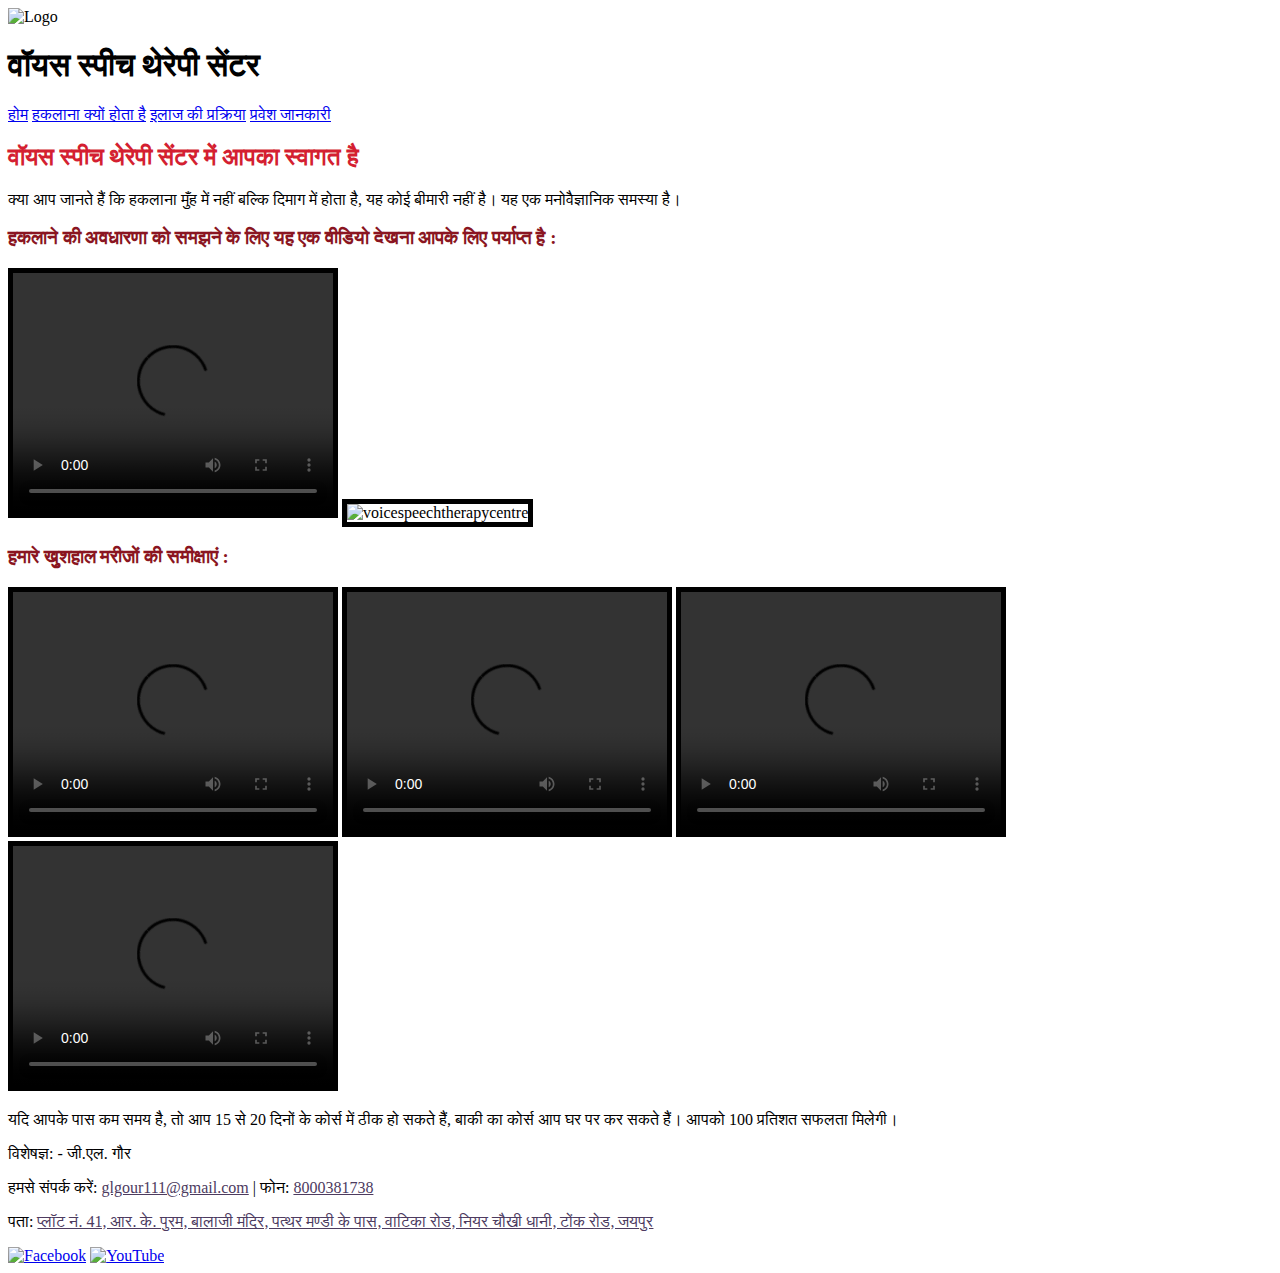
==== index.html @ 099fcfb5 "Update index.html" ====
<!DOCTYPE html>
<html lang="hi">
<head>
    <meta charset="UTF-8">
    <meta name="viewport" content="width=device-width, initial-scale=1.0">
    <title>होम - वॉयस स्पीच थेरेपी सेंटर</title>
    <link rel="icon" type="image/jpg" href="img1.jpg">
    <link rel="stylesheet" href="styles.css">
    <script type="text/javascript">
        function googleTranslateElementInit() {
            new google.translate.TranslateElement({
                pageLanguage: 'hi',
                includedLanguages: 'en,hi',
                layout: google.translate.TranslateElement.InlineLayout.SIMPLE
            }, 'google_translate_element');
        }
    </script>
    <script type="text/javascript" src="//translate.google.com/translate_a/element.js?cb=googleTranslateElementInit"></script>

</head>
<body>
    <!-- Include the common header here -->
    <header>
        <div class="logo-container">
            <img src="img1.jpg" alt="Logo" class="logo">
            <h1>वॉयस स्पीच थेरेपी सेंटर</h1>
        </div>
        <nav>
            <a href="index.html"  class="active">होम</a>
            <a href="why-stammer-happen.html">हकलाना क्यों होता है</a>
            <a href="process-of-cure.html">इलाज की प्रक्रिया</a>
            <a href="admission-information.html">प्रवेश जानकारी</a>
        </nav>
        <p id="google_translate_element"></p>
    </header>

    <div class="container">
        <h2 style="color: rgb(212, 31, 49);">वॉयस स्पीच थेरेपी सेंटर में आपका स्वागत है</h2>
        <p>क्या आप जानते हैं कि हकलाना मुँह में नहीं बल्कि दिमाग में होता है, यह कोई बीमारी नहीं है। यह एक मनोवैज्ञानिक समस्या है।</p>
        <div>
            <h3 style="color: rgb(138, 21, 33);">हकलाने की अवधारणा को समझने के लिए यह एक वीडियो देखना आपके लिए पर्याप्त है :  </h3>
            <video controls width="320" height="240" style="border:5px solid black">
                <source src="vimain.mp4" type="video/mp4" >
                आपका ब्राउज़र वीडियो टैग का समर्थन नहीं करता है।
            </video>
            <img src="immain.jpeg" alt="voicespeechtherapycentre" width="320" height="240" style="border:5px solid black">
        </img>

        </div>
        <div>
            <h3 style="color: rgb(138, 21, 33);">हमारे खुशहाल मरीजों की समीक्षाएं :</h3>
            <video controls width="320" height="240" style="border:5px solid black">
                <source src="vi1.mp4" type="video/mp4">
                आपका ब्राउज़र वीडियो टैग का समर्थन नहीं करता है।
            </video>
            <video controls width="320" height="240" style="border:5px solid black">
                <source src="vi4.mp4" type="video/mp4">
                आपका ब्राउज़र वीडियो टैग का समर्थन नहीं करता है।
            </video>
            <video controls width="320" height="240" style="border:5px solid black">
                <source src="vi2.mp4" type="video/mp4">
                आपका ब्राउज़र वीडियो टैग का समर्थन नहीं करता है।
            </video>
            <video controls width="320" height="240" style="border:5px solid black">
                <source src="vi3.mp4" type="video/mp4">
                आपका ब्राउज़र वीडियो टैग का समर्थन नहीं करता है।
            </video>
        </div>
        <p>यदि आपके पास कम समय है, तो आप 15 से 20 दिनों के कोर्स में ठीक हो सकते हैं, बाकी का कोर्स आप घर पर कर सकते हैं। आपको 100 प्रतिशत सफलता मिलेगी।</p>
        <p>विशेषज्ञ: - जी.एल. गौर</p>
    </div>

    <!-- Include the common footer here -->
    <footer>
        <p>हमसे संपर्क करें: <a href="mailto: glgour111@gmail.com"  style="color:rgb(77, 59, 95);"> glgour111@gmail.com</a> | फोन: <a href="tel:8000381738"  style="color:rgb(77, 59, 95);">8000381738</a></p>
        <p>पता:  <a href="https://maps.app.goo.gl/XDX2KdmvmfBYTY1h9" style="color:rgb(77, 59, 95);" target="_blank">प्लॉट नं. 41, आर. के. पुरम, बालाजी मंदिर, 
            पत्थर मण्डी के पास, वाटिका रोड, नियर चौखी धानी, टोंक रोड, जयपुर</a></p>
        <div class="social-media">
            <a href="https://www.facebook.com/glgour.sharma" target="_blank"><img src="facebook-logo.png" alt="Facebook" class="social-icon"></a>
            <a href="https://youtube.com/@voicespeechtherapycentreja619?si=wGAjIbO5BF03ltaj" target="_blank"><img src="youtube-logo.png" alt="YouTube" class="social-icon"></a>
        </div>
    </footer>
</body>
</html>
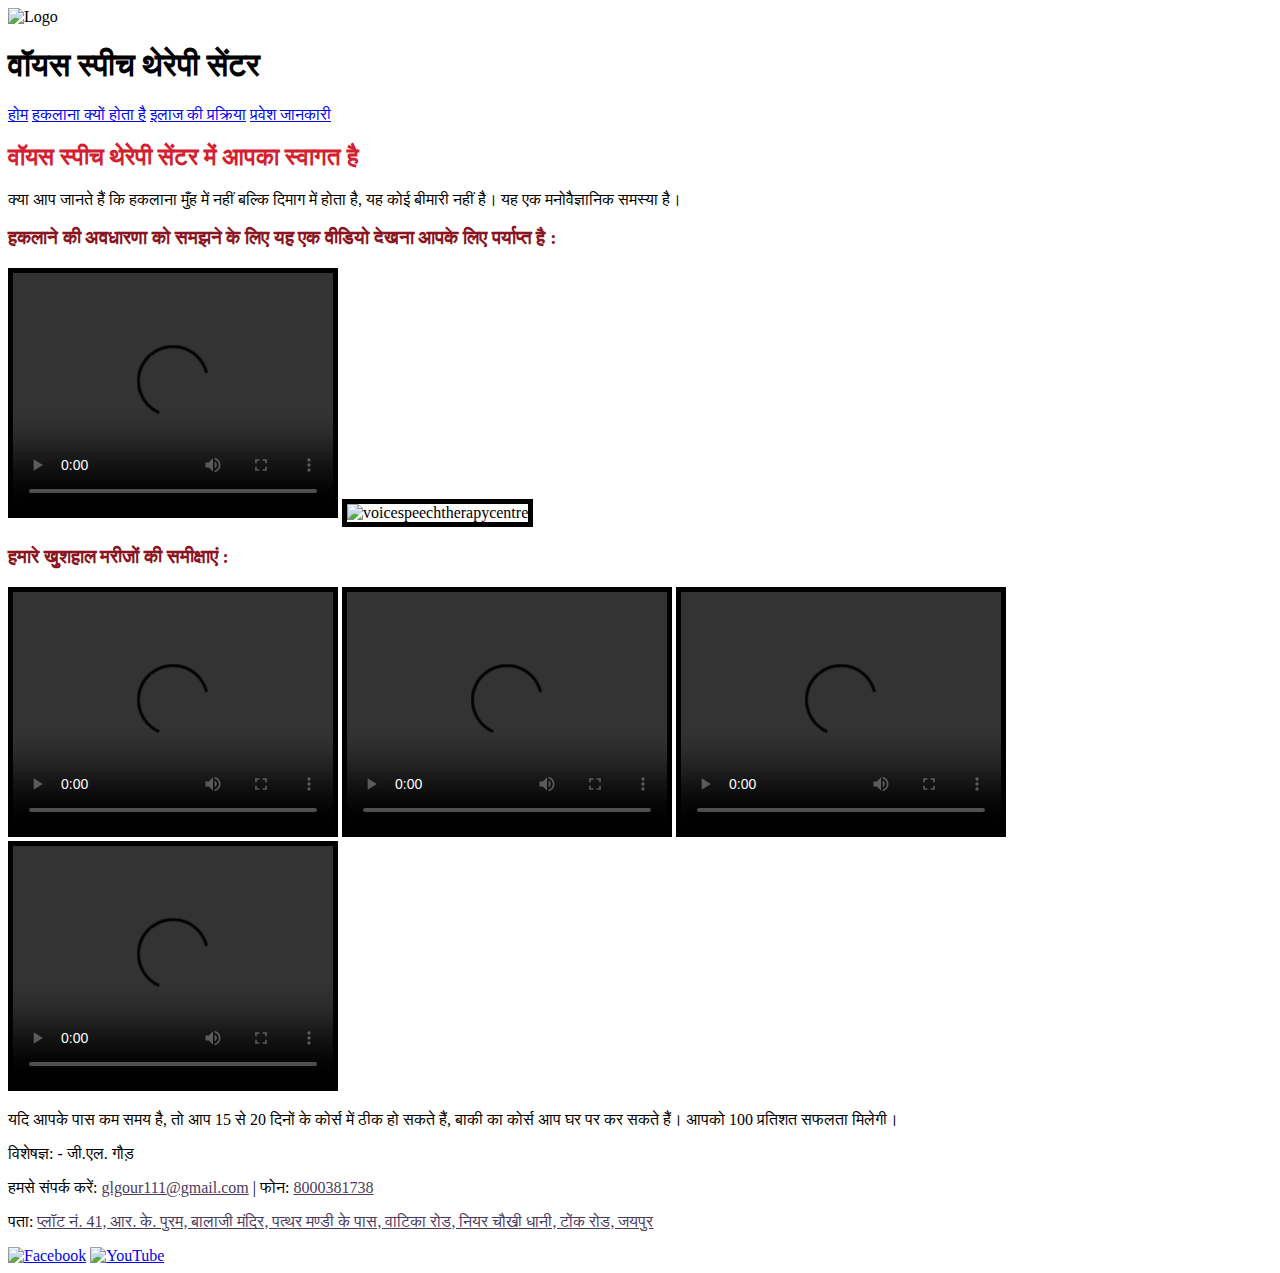
==== commit b433cfeb: "Update index.html" ====
--- a/index.html
+++ b/index.html
@@ -4,6 +4,11 @@
     <meta charset="UTF-8">
     <meta name="viewport" content="width=device-width, initial-scale=1.0">
     <title>होम - वॉयस स्पीच थेरेपी सेंटर</title>
+
+  <meta name="description" content="Voice Speech Therapy Centre in jaipur offers expert speech therapy services for children and adults. Improve communication skills with our certified therapists.">
+  <meta name="keywords" content="voicespeechtherapycentre, speech therapy, voice therapy, communication skills, speech therapist, children speech therapy, adult speech therapy">
+
+
     <link rel="icon" type="image/jpg" href="img1.jpg">
     <link rel="stylesheet" href="styles.css">
     <script type="text/javascript">
@@ -67,7 +72,7 @@
             </video>
         </div>
         <p>यदि आपके पास कम समय है, तो आप 15 से 20 दिनों के कोर्स में ठीक हो सकते हैं, बाकी का कोर्स आप घर पर कर सकते हैं। आपको 100 प्रतिशत सफलता मिलेगी।</p>
-        <p>विशेषज्ञ: - जी.एल. गौर</p>
+        <p>विशेषज्ञ: - जी.एल. गौड़ </p>
     </div>
 
     <!-- Include the common footer here -->
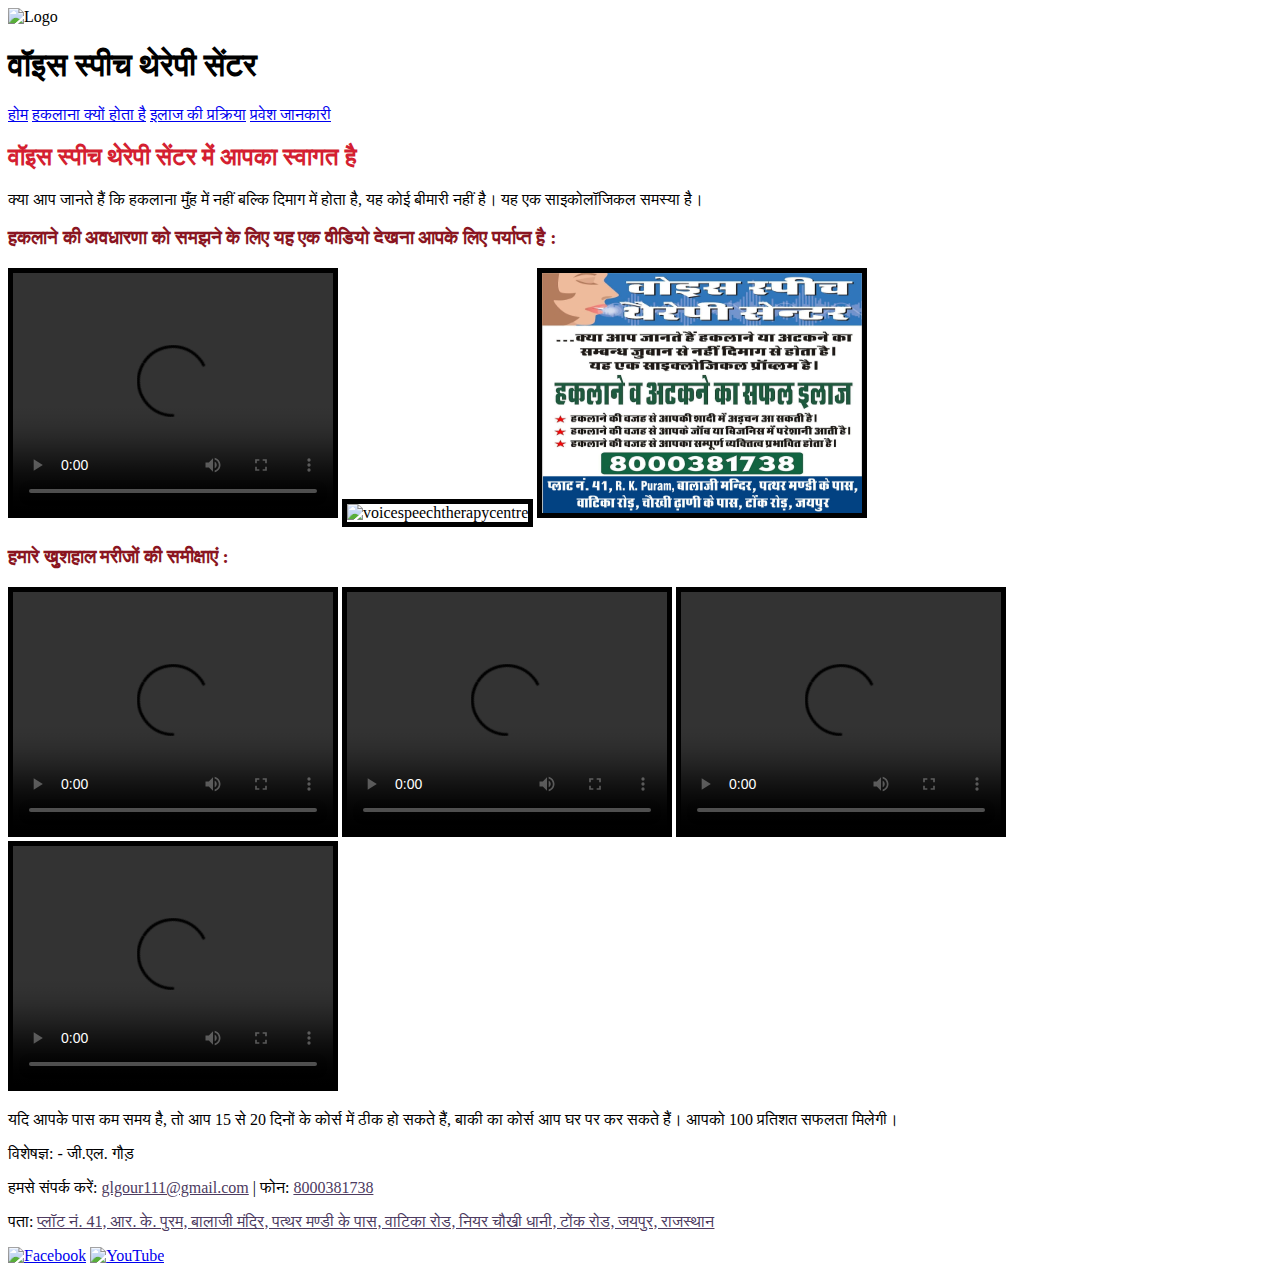
==== commit 3a165b49: "Update index.html" ====
--- a/index.html
+++ b/index.html
@@ -3,7 +3,7 @@
 <head>
     <meta charset="UTF-8">
     <meta name="viewport" content="width=device-width, initial-scale=1.0">
-    <title>होम - वॉयस स्पीच थेरेपी सेंटर</title>
+    <title>होम - वॉइस स्पीच थेरेपी सेंटर</title>
 
   <meta name="description" content="Voice Speech Therapy Centre in jaipur offers expert speech therapy services for children and adults. Improve communication skills with our certified therapists.">
   <meta name="keywords" content="voicespeechtherapycentre, speech therapy, voice therapy, communication skills, speech therapist, children speech therapy, adult speech therapy">
@@ -28,7 +28,7 @@
     <header>
         <div class="logo-container">
             <img src="img1.jpg" alt="Logo" class="logo">
-            <h1>वॉयस स्पीच थेरेपी सेंटर</h1>
+            <h1>वॉइस स्पीच थेरेपी सेंटर</h1>
         </div>
         <nav>
             <a href="index.html"  class="active">होम</a>
@@ -40,8 +40,8 @@
     </header>
 
     <div class="container">
-        <h2 style="color: rgb(212, 31, 49);">वॉयस स्पीच थेरेपी सेंटर में आपका स्वागत है</h2>
-        <p>क्या आप जानते हैं कि हकलाना मुँह में नहीं बल्कि दिमाग में होता है, यह कोई बीमारी नहीं है। यह एक मनोवैज्ञानिक समस्या है।</p>
+        <h2 style="color: rgb(212, 31, 49);">वॉइस स्पीच थेरेपी सेंटर में आपका स्वागत है</h2>
+        <p>क्या आप जानते हैं कि हकलाना मुँह में नहीं बल्कि दिमाग में होता है, यह कोई बीमारी नहीं है। यह एक साइकोलॉजिकल समस्या है।</p>
         <div>
             <h3 style="color: rgb(138, 21, 33);">हकलाने की अवधारणा को समझने के लिए यह एक वीडियो देखना आपके लिए पर्याप्त है :  </h3>
             <video controls width="320" height="240" style="border:5px solid black">
@@ -49,6 +49,8 @@
                 आपका ब्राउज़र वीडियो टैग का समर्थन नहीं करता है।
             </video>
             <img src="immain.jpeg" alt="voicespeechtherapycentre" width="320" height="240" style="border:5px solid black">
+        </img>
+            <img src="immain1.jpeg" alt="voicespeechtherapycentre" width="320" height="240" style="border:5px solid black">
         </img>
 
         </div>
@@ -79,7 +81,7 @@
     <footer>
         <p>हमसे संपर्क करें: <a href="mailto: glgour111@gmail.com"  style="color:rgb(77, 59, 95);"> glgour111@gmail.com</a> | फोन: <a href="tel:8000381738"  style="color:rgb(77, 59, 95);">8000381738</a></p>
         <p>पता:  <a href="https://maps.app.goo.gl/XDX2KdmvmfBYTY1h9" style="color:rgb(77, 59, 95);" target="_blank">प्लॉट नं. 41, आर. के. पुरम, बालाजी मंदिर, 
-            पत्थर मण्डी के पास, वाटिका रोड, नियर चौखी धानी, टोंक रोड, जयपुर</a></p>
+            पत्थर मण्डी के पास, वाटिका रोड, नियर चौखी धानी, टोंक रोड, जयपुर, राजस्थान</a></p>
         <div class="social-media">
             <a href="https://www.facebook.com/glgour.sharma" target="_blank"><img src="facebook-logo.png" alt="Facebook" class="social-icon"></a>
             <a href="https://youtube.com/@voicespeechtherapycentreja619?si=wGAjIbO5BF03ltaj" target="_blank"><img src="youtube-logo.png" alt="YouTube" class="social-icon"></a>
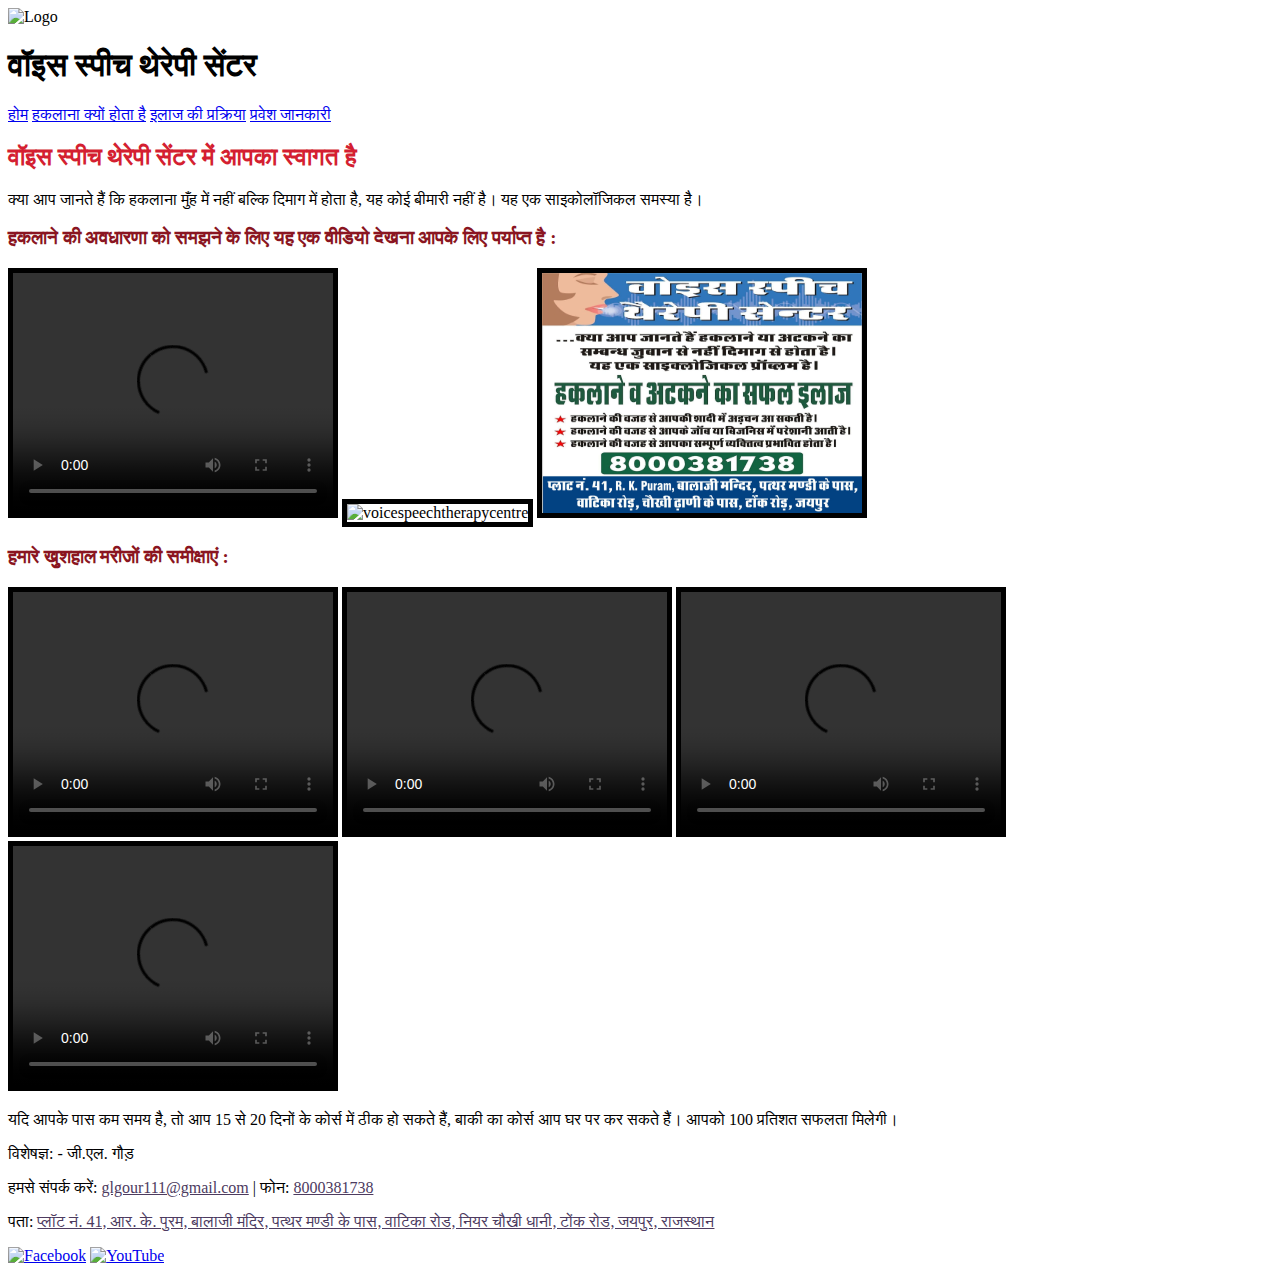
==== commit 681b87f5: "2Update index.html" ====
--- a/index.html
+++ b/index.html
@@ -5,7 +5,7 @@
     <meta name="viewport" content="width=device-width, initial-scale=1.0">
     <title>होम - वॉइस स्पीच थेरेपी सेंटर</title>
 
-  <meta name="description" content="Voice Speech Therapy Centre in jaipur offers expert speech therapy services for children and adults. Improve communication skills with our certified therapists.">
+  <meta name="description" content="Voice Speech Therapy Centre. in jaipur offers expert speech therapy services for children and adults. Improve communication skills with our certified therapists.">
   <meta name="keywords" content="voicespeechtherapycentre, speech therapy, voice therapy, communication skills, speech therapist, children speech therapy, adult speech therapy">
 
 
@@ -46,7 +46,7 @@
             <h3 style="color: rgb(138, 21, 33);">हकलाने की अवधारणा को समझने के लिए यह एक वीडियो देखना आपके लिए पर्याप्त है :  </h3>
             <video controls width="320" height="240" style="border:5px solid black">
                 <source src="vimain.mp4" type="video/mp4" >
-                आपका ब्राउज़र वीडियो टैग का समर्थन नहीं करता है।
+               वॉइस स्पीच थेरेपी सेंटर |
             </video>
             <img src="immain.jpeg" alt="voicespeechtherapycentre" width="320" height="240" style="border:5px solid black">
         </img>
@@ -58,19 +58,19 @@
             <h3 style="color: rgb(138, 21, 33);">हमारे खुशहाल मरीजों की समीक्षाएं :</h3>
             <video controls width="320" height="240" style="border:5px solid black">
                 <source src="vi1.mp4" type="video/mp4">
-                आपका ब्राउज़र वीडियो टैग का समर्थन नहीं करता है।
+                वॉइस स्पीच थेरेपी सेंटर |
             </video>
             <video controls width="320" height="240" style="border:5px solid black">
                 <source src="vi4.mp4" type="video/mp4">
-                आपका ब्राउज़र वीडियो टैग का समर्थन नहीं करता है।
+                वॉइस स्पीच थेरेपी सेंटर |
             </video>
             <video controls width="320" height="240" style="border:5px solid black">
                 <source src="vi2.mp4" type="video/mp4">
-                आपका ब्राउज़र वीडियो टैग का समर्थन नहीं करता है।
+                वॉइस स्पीच थेरेपी सेंटर |
             </video>
             <video controls width="320" height="240" style="border:5px solid black">
                 <source src="vi3.mp4" type="video/mp4">
-                आपका ब्राउज़र वीडियो टैग का समर्थन नहीं करता है।
+                वॉइस स्पीच थेरेपी सेंटर |
             </video>
         </div>
         <p>यदि आपके पास कम समय है, तो आप 15 से 20 दिनों के कोर्स में ठीक हो सकते हैं, बाकी का कोर्स आप घर पर कर सकते हैं। आपको 100 प्रतिशत सफलता मिलेगी।</p>
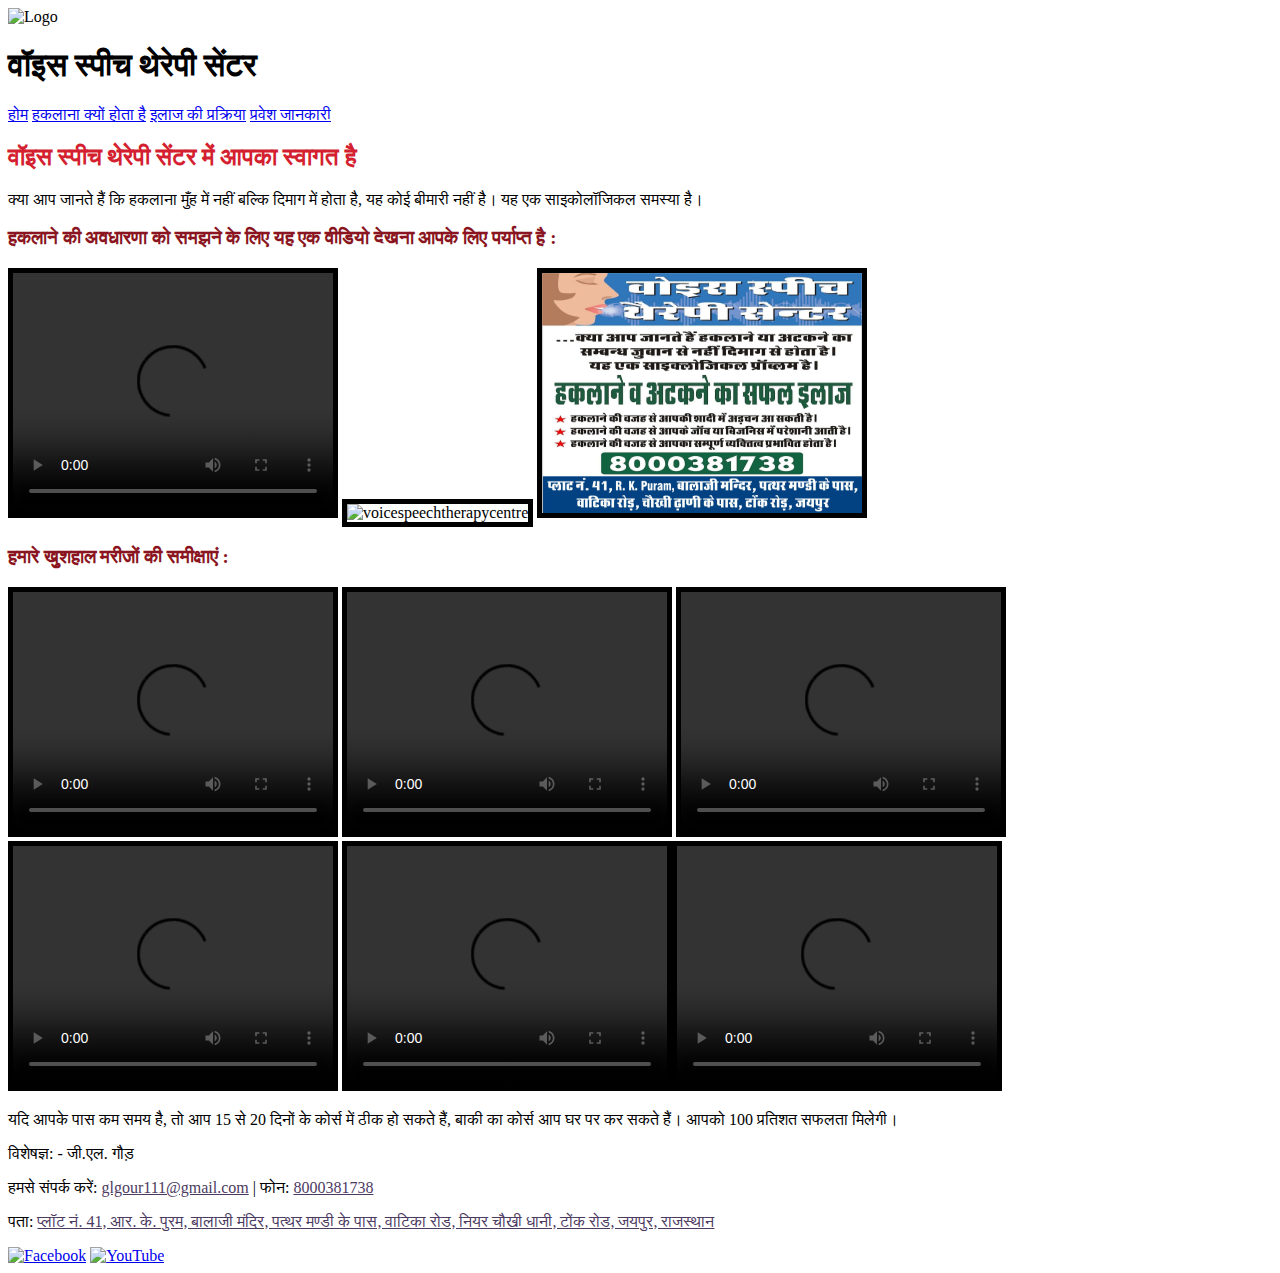
==== commit 84880c07: "Updated index.html" ====
--- a/index.html
+++ b/index.html
@@ -72,6 +72,13 @@
                 <source src="vi3.mp4" type="video/mp4">
                 वॉइस स्पीच थेरेपी सेंटर |
             </video>
+            <video controls width="320" height="240" style="border:5px solid black">
+                <source src="vi5.mp4" type="video/mp4">
+                वॉइस स्पीच थेरेपी सेंटर |
+            </video><video controls width="320" height="240" style="border:5px solid black">
+                <source src="vi6.mp4" type="video/mp4">
+                वॉइस स्पीच थेरेपी सेंटर |
+            </video>
         </div>
         <p>यदि आपके पास कम समय है, तो आप 15 से 20 दिनों के कोर्स में ठीक हो सकते हैं, बाकी का कोर्स आप घर पर कर सकते हैं। आपको 100 प्रतिशत सफलता मिलेगी।</p>
         <p>विशेषज्ञ: - जी.एल. गौड़ </p>
